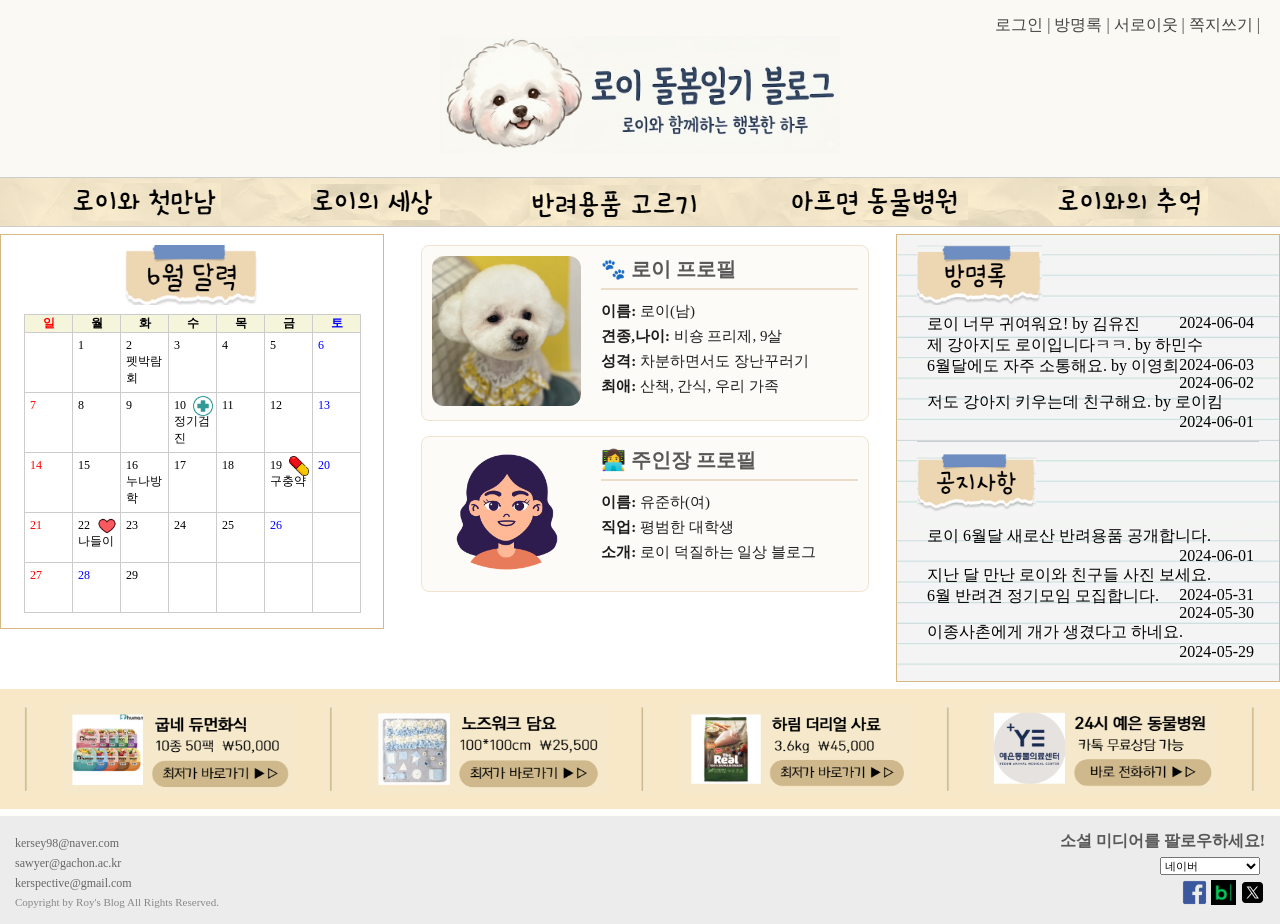
==== index.html @ 5d2add77 "First commit" ====
<!DOCTYPE html>
<html>
<head>
    <meta charset="UTF-8">
    <meta name="viewport" content="width=device-width, initial-scale=1.0">
    <title>로이 돌봄일기 블로그</title>
<style>
*{
    box-sizing: border-box;
    margin:0;
    padding:0;
}
body{
    font-family:"맑은 고딕";
    font-size:16px;
    color:#000000;
}
ul{
    list-style-type:none;
    margin:0;
}
#page{
    width:100%;
    margin:0 auto;
}
header #top_menu{
    float:right;
    margin:15px 20px 0 0;
}
header #top_menu li{
    display:inline;
    color: #444444;
}
.logo-container {
    display: flex;
    flex-direction: column;  
    align-items: center;     
    justify-content: center;      
    clear: both;            
}
.logo-container #logo{
    width:400px;
    max-width: 100%;
    margin-bottom:10px;
}
.line{
    margin-top:10px;
    border-top:solid 1px #cccccc;
}
.line2{
    border-top:solid 1px #cccccc;
}

/* ★ nav바의 세로 길이가 이미지에 맞춰 유연하게 줄어들도록 설정 */
header nav {
    width: 100%;
    display: block;
}
header nav ul {
    display: flex;             
    justify-content: center;   
    gap: 7%;                   
    align-items: center;       
    flex-wrap: nowrap;         
    padding: 5px 0; /* 위아래 불필요한 고정 여백 최소화 */
}
header nav li {
    flex-shrink: 1;            
    min-width: 0;              
}
header nav li img {
    width: 100%;               
    max-width: 200px;          
    height: auto;              
    display: block; /* 이미지 아래에 브라우저가 임의로 만드는 미세한 공백 제거 */
}

/* 본문 가운데 영역 (.main) 스타일 수정 */
.content-wrapper {
    overflow: auto;
    padding-top: 15px;
}
.main{
    margin-top:8px;
    margin-bottom:10px;
    float:left;
    width:40%;
    padding:10px 20px 30px 20px; /* 좌우 여백 균형 조정 */
    color: #1d1d1d;
}
.main h2{
    margin-bottom:12px;
    color: #585858;
    font-size: 20px;
    border-bottom: 2px solid #eaddca; /* 제목 밑에 부드러운 포인트 선 추가 */
    padding-bottom: 5px;
}
.main ul{
    list-style-type: none; /* 깔끔하게 불릿 제거 */
    padding-left: 0;
}
.main li {
    margin-bottom: 6px;
    font-size: 15px;
}
/* 두 프로필 박스 공통 스타일 */
.royprofile, .myprofile {
    width:95%;
    overflow: hidden; /* 내부 float 해제 */
    background-color: #fdfbf7; /* 연한 배경색으로 독립된 박스 느낌 부여 */
    padding: 10px;
    border: 1px solid #f0e4d0;
    border-radius: 8px;
    margin-left:17px;
}
.royprofile {
    margin-bottom: 15px; /* 로이 프로필과 주인장 프로필 사이의 여백 확보 */
}
.myprofile {
    clear: both;
}
/* 왼쪽 이미지 영역 */
.main .mainleft{
    float:left;
    width: 35%; /* 이미지 영역 비율 고정 */
    text-align: center;
}
.main .mainleft img {
    border-radius: 12px; /* 이미지를 부드럽게 둥글림 */
    object-fit: cover;
    max-width: 100%;
}
/* 오른쪽 텍스트 영역 */
.main .mainright{
    float: left;
    width: 65%;
    padding-left: 20px; /* 이미지와 글자 사이 간격 넓힘 */
}
.right{
    background-image:url('notebook.png');
    border:solid 1px #d4b982;
    float:left;
    width:30%;
    padding-right:20px;
    padding-left:20px;
    padding-bottom:20px;
    margin-top:7px;
    margin-bottom:7px;
}
.left{
    border:solid 1px #d4b982;
    float:left;
    width:30%;
    padding:10px 15px 15px 15px;
    margin-top:7px;
    margin-bottom:7px;
    text-align:center;
}
.right img{
    margin-top:10px;
}

#visitor{
    width:100%;
    overflow: hidden;
}
#visitor .subject{
    float:left;
    margin-left:10px;
}
#visitor .date{
    float:right;
    margin-right:5px;
}
#visitor ul{
    margin-top:5px;
}

#notice{
    width:100%;
    overflow: hidden;
}
#notice .subject{
    float:left;
    margin-left:10px;
}
#notice .date{
    float:right;
    margin-right:5px;
}
#notice ul{
    margin-top:10px;
    margin-bottom:10px;
}

footer {
    clear: both; 
    background-color: #ececec;
    padding: 15px;
    margin-top: 7px;
    color: #666666;
    overflow: hidden; /* ★ 이 줄을 추가해 주세요! */
}

footer ul{
    list-style-type:none;
    padding:0px;
    margin:0px;
}
footer #left{
    float:left;
}
footer #sns{
    float:right;
}
footer #email li{
    margin-top:5px;
}
footer #copyright{
    margin-top:10px;
    font-size:11px;
    color:#888888;
}
footer #sns h3{
    margin-top:0;
    margin-bottom:0;
    font-size:16px;
    color:#585858;
}
footer #sns select{
    margin:5px 0 0 100px;
    width:100px;
    height:18px;
    font-size:11px;
}
footer #icons{
    margin-top:5px;
    text-align:right;
}
footer #icons img{
    width:25px;
}
footer li{
    font-size:12px;
}


th{
    background-color:beige;
}
.sunday{
    color:red;
}
.saturday{
    color:blue;
}
td{
    height:50px;
    width:75px;
}
table,tr,th,td{
    border-collapse:collapse;
    border:solid 1px #cccccc;
    font-size:12px;
}
table{
    margin-top:5px;
    margin-left:8px;
    margin-right:7px;
}
td{
    text-align:left;
    vertical-align: top;
    padding:5px;
}
td.sticker{
    position:relative;
}
.sticker img{
    width:20px;
    position: absolute; /* 부모인 td를 기준으로 자유롭게 이동 */
    right: 3px;         /* 오른쪽에서 5px 띄움 */
    top: 3px;
}

/* 1. 상단 float 요소들의 영향을 차단하기 위해 clear 추가 */
#banner {
    width: 100%;
    clear: both; 
    height: 120px;
    background-color: #f9e8c8;
    margin-top: 15px; /* 본문과의 간격 확보 */
    
    /* 💡 아래의 속성을 추가해 주시면 화면을 벗어나는 배너들이 깔끔하게 숨겨집니다! */
    overflow: hidden; 
}
/* 2. 실제 자식 요소들을 품고 있는 ul에 Flexbox를 적용 */
#banner ul {
    list-style: none;
    padding: 0;
    margin: 0;
    width: 100%;
    height: 100%;
    display: flex;
    justify-content: center;  /* 수평 중앙 정렬 */
    align-items: center;      /* 수직 중앙 정렬 */
    flex-wrap: nowrap;        /* 화면이 좁아져도 아래로 떨어지지 않도록 설정 */
}

/* 3. li 내부의 이미지들이 부모 높이에 맞춰 알맞게 조절되도록 설정 */
#banner li {
    display: flex;
    align-items: center;
    margin: 0 15px; /* 이미지 간의 좌우 간격 조절 (기존 35px은 넓어서 넘칠 수 있음) */
}

#banner li img {
    max-height: 90px; /* 배너 바 높이에 맞게 이미지 크기 제한 */
    width: auto;
    display: block;
}

@media only screen and (max-width:620px){
    /* 모바일 환경 스타일 */
    .menu, .main, .right{
        width: 100%;
    }
}
</style>
</head>
<body>
<div id="page">
    
    <header style="background-color:#faf9f4;">
        <ul id="top_menu">
            <li>로그인 | </li>
            <li>방명록 | </li>
            <li>서로이웃 | </li>
            <li>쪽지쓰기 | </li>
        </ul>
        
        <div class="logo-container">
            <a href="index.html">
            <img id="logo" src="logo.png">
            </a>
        </div>

        <div class="line"></div>

        <nav style="background-image:url('paper.png');">
            <ul>
                <li><a href="menu01.html"><img src="menu01.png"></a></li>
                <li><a href="menu02.html"><img src="menu02.png"></a></li>
                <li><a href="menu03.html"><img src="menu03.png"></a></li>
                <li><a href="menu04.html"><img src="menu04.png"></a></li>
                <li><a href="menu05.html"><img src="menu05.png"></a></li>
            </ul>
        </nav>
    </header>

    <div class="line2"></div>

        <div class="left">
            <img src="calender.png" alt="" height="60px">
                <table>
        <tr>
            <th class="sunday">일</th>
            <th>월</th>
            <th>화</th>
            <th>수</th>
            <th>목</th>
            <th>금</th>
            <th class="saturday">토</th>
        </tr>
        <tr>
            <td class="sunday"></td>
            <td>1</td>
            <td>2<Br>펫박람회
            </td>
            <td>3</td>
            <td>4</td>
            <td>5</td>
            <td class="saturday">6</td>
        </tr>
        <tr>
            <td class="sunday">7</td>
            <td>8</td>
            <td>9</td>
            <td class="sticker">10<br>정기검진
                <img src="hospital.png" alt="">
            </td>
            <td>11</td>
            <td>12</td>
            <td class="saturday">13</td>
        </tr>
        <tr>
            <td class="sunday">14</td>
            <td>15</td>
            <td>16<br>누나방학</td>
            <td>17
            </td>
            <td>18</td>
            <td class="sticker">19<br>구충약
                <img src="pill.png" alt="">
            </td>
            <td class="saturday">20</td>
        </tr>
        <tr>
            <td class="sunday">21</td>
            <td class="sticker">22<br>나들이
                <img src="heart.png" alt="">
            </td>
            <td>23</td>
            <td>24</td>
            <td>25</td>
            <td class="saturday">26</td>
        </tr>
        <tr>
            <td class="sunday">27</td>
            <td class="saturday">28</td>
            <td>29</td>
            <td></td>
            <td></td>
            <td></td>
            <td class="saturday"></td>
        </tr>
    </table>
        </div>

        <!-- 가운데 본문 영역 -->
        <div class="main">
            <!-- 로이 프로필 박스 -->
            <div class="royprofile">
                <div class="mainleft">
                    <img src="mainroy.png" alt="로이 사진" height="150px" style="width:170px;">
                </div>
                <div class="mainright">
                    <h2>🐾 로이 프로필</h2>
                    <ul>
                        <li><strong>이름:</strong> 로이(남)</li>
                        <li><strong>견종,나이:</strong> 비숑 프리제, 9살</li>
                        <li><strong>성격:</strong> 차분하면서도 장난꾸러기</li>
                        <li><strong>최애:</strong> 산책, 간식, 우리 가족</li>
                    </ul>
                </div>
            </div> 
            
            <!-- 주인장 프로필 박스 -->
            <div class="myprofile">
                <div class="mainleft">
                    <img src="user.png" alt="주인장 사진" height="130px" style="width:115px;">
                </div>
                <div class="mainright">
                    <h2>👩‍💻 주인장 프로필</h2>
                    <ul>
                        <li><strong>이름:</strong> 유준하(여)</li>
                        <li><strong>직업:</strong> 평범한 대학생</li>
                        <li><strong>소개:</strong> 로이 덕질하는 일상 블로그</li>
                    </ul>
                </div>
            </div>
        </div>

        <div class="right">
            <div id="visitor">
                <!--<h2>방명록</h2>-->
                <img src="visitor.png" alt="" height="60px">
                <ul>
                    <li>
                        <div class="subject">로이 너무 귀여워요! by 김유진</div>
                        <div class="date">2024-06-04</div>
                    </li>
                    <li>
                        <div class="subject">제 강아지도 로이입니다ㅋㅋ. by 하민수</div>
                        <div class="date">2024-06-03</div>
                    </li>
                    <li>
                        <div class="subject">6월달에도 자주 소통해요. by 이영희</div>
                        <div class="date">2024-06-02</div>
                    </li>
                    <li>
                        <div class="subject">저도 강아지 키우는데 친구해요. by 로이킴</div>
                        <div class="date">2024-06-01</div>
                    </li>
                </ul>
            </div>

            <div class="line"></div>

            <div id="notice">
                <!--<h2>주인장 공지사항</h2>-->
                <img src="notice.png" alt="" height="60px">
                <ul>
                    <li>
                        <div class="subject">로이 6월달 새로산 반려용품 공개합니다.</div>
                        <div class="date">2024-06-01</div>
                    </li>
                    <li>
                        <div class="subject">지난 달 만난 로이와 친구들 사진 보세요.</div>
                        <div class="date">2024-05-31</div>
                    </li>
                    <li>
                        <div class="subject">6월 반려견 정기모임 모집합니다.</div>
                        <div class="date">2024-05-30</div>
                    </li>
                    <li>
                        <div class="subject">이종사촌에게 개가 생겼다고 하네요.</div>
                        <div class="date">2024-05-29</div>
                    </li>
                </ul>
            </div> 
        </div>      
    </div>

    <div id="banner">
        <ul>
            <li><img src="banner01.png"></li>
            <li><img src="bannerbar.png"></li>
            <li><img src="banner02.png"></li>
            <li><img src="bannerbar.png"></li>
            <li><img src="banner03.png"></li>
            <li><img src="bannerbar.png"></li>
            <li><img src="banner04.png"></li>
            <li><img src="bannerbar.png"></li>
            <li><img src="banner05.png"></li>
            <li><img src="bannerbar.png"></li>
            <li><img src="banner06.png"></li>
        </ul>
    </div>

    <footer>
        <div id="left">
            <ul id="email">
                <li>kersey98@naver.com</li>
                <li>sawyer@gachon.ac.kr</li>
                <li>kerspective@gmail.com</li>
                <li id="copyright">Copyright by Roy's Blog All Rights Reserved.</li>
            </ul>
        </div>
        <div id="sns">
            <h3>소셜 미디어를 팔로우하세요!</h3>
            <select>
                <option>네이버</option>
                <option>페이스북</option>
                <option>트위터</option>
            </select>
            <div id="icons">
                <img src="facebook.png" alt="">
                <img src="naverblog.png" alt="">
                <img src="x.png" alt="">
            </div>
        </div>
    </footer>
</div>
</body>
</html>
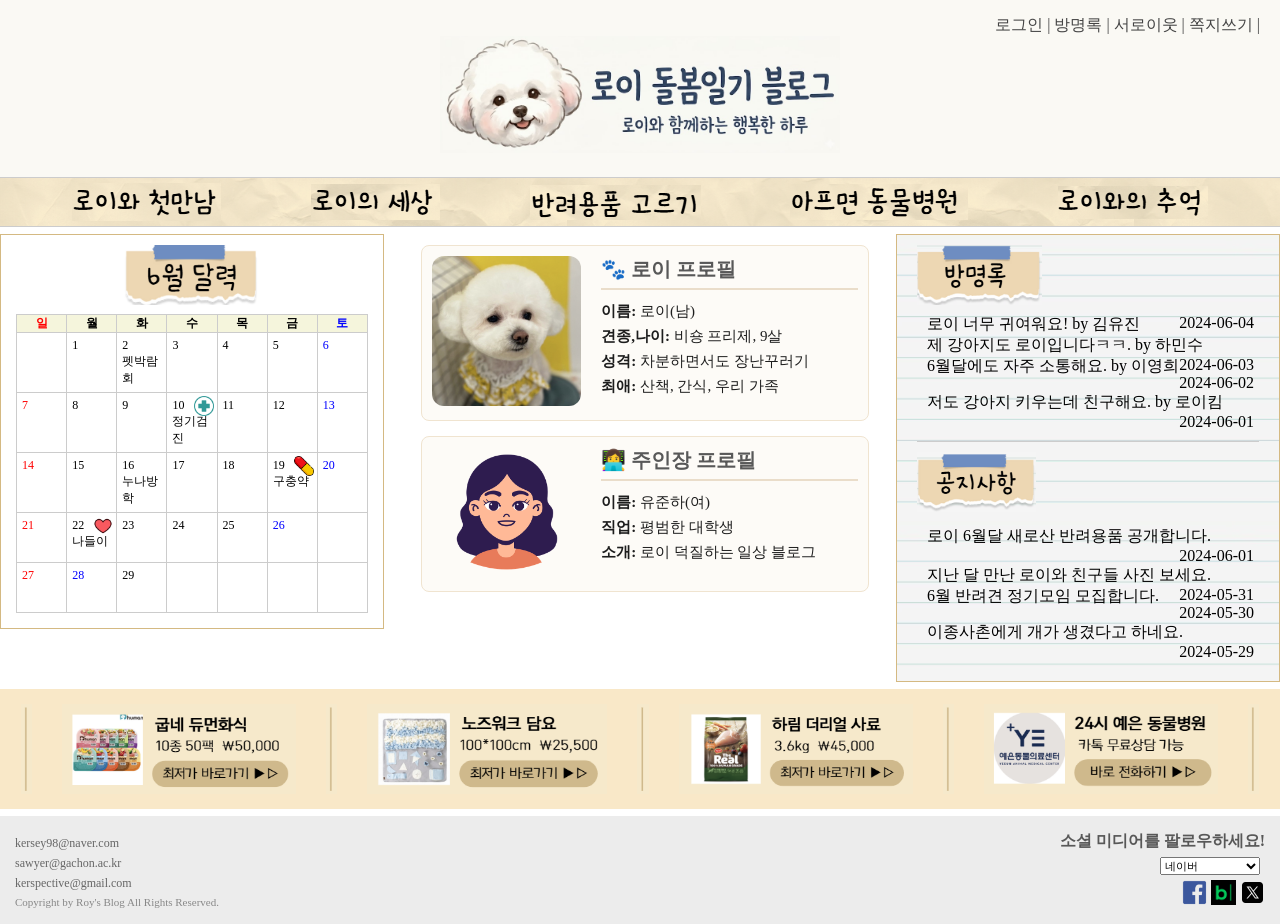
==== commit e01381d5: "calender fix" ====
--- a/index.html
+++ b/index.html
@@ -147,14 +147,15 @@
     margin-top:7px;
     margin-bottom:7px;
 }
-.left{
-    border:solid 1px #d4b982;
-    float:left;
-    width:30%;
-    padding:10px 15px 15px 15px;
-    margin-top:7px;
-    margin-bottom:7px;
-    text-align:center;
+.left {
+    border: solid 1px #d4b982;
+    float: left;
+    width: 30%;
+    padding: 10px 15px 15px 15px;
+    margin-top: 7px;
+    margin-bottom: 7px;
+    text-align: center;
+    box-sizing: border-box; /* 패딩이 너비에 영향을 주지 않도록 보장 */
 }
 .right img{
     margin-top:10px;
@@ -263,15 +264,18 @@
     border:solid 1px #cccccc;
     font-size:12px;
 }
-table{
-    margin-top:5px;
-    margin-left:8px;
-    margin-right:7px;
-}
-td{
-    text-align:left;
+table {
+    width: 100%;
+    margin-top: 5px;
+    margin-left: 0; /* 좌우 여백을 자동 정렬을 위해 초기화하거나 제거 */
+    margin-right: 0;
+}
+td {
+    height: 50px;
+    width: 14.28%; /* 7일 등분 (100 / 7) */
+    text-align: left;
     vertical-align: top;
-    padding:5px;
+    padding: 5px;
 }
 td.sticker{
     position:relative;
@@ -320,10 +324,19 @@
     display: block;
 }
 
-@media only screen and (max-width:620px){
-    /* 모바일 환경 스타일 */
-    .menu, .main, .right{
+@media only screen and (max-width: 620px) {
+    /* 달력(.left), 본문(.main), 우측(.right) 모두 한 줄에 하나씩 100% 차도록 설정 */
+    .left, .main, .right {
+        width: 100% !important;
+        float: none; /* float를 해제하여 아래로 자연스럽게 떨어지게 만듭니다 */
+        margin-left: 0;
+        margin-right: 0;
+    }
+    
+    /* 프로필 박스 여백 조정 (모바일에서 삐져나가지 않도록) */
+    .royprofile, .myprofile {
         width: 100%;
+        margin-left: 0;
     }
 }
 </style>
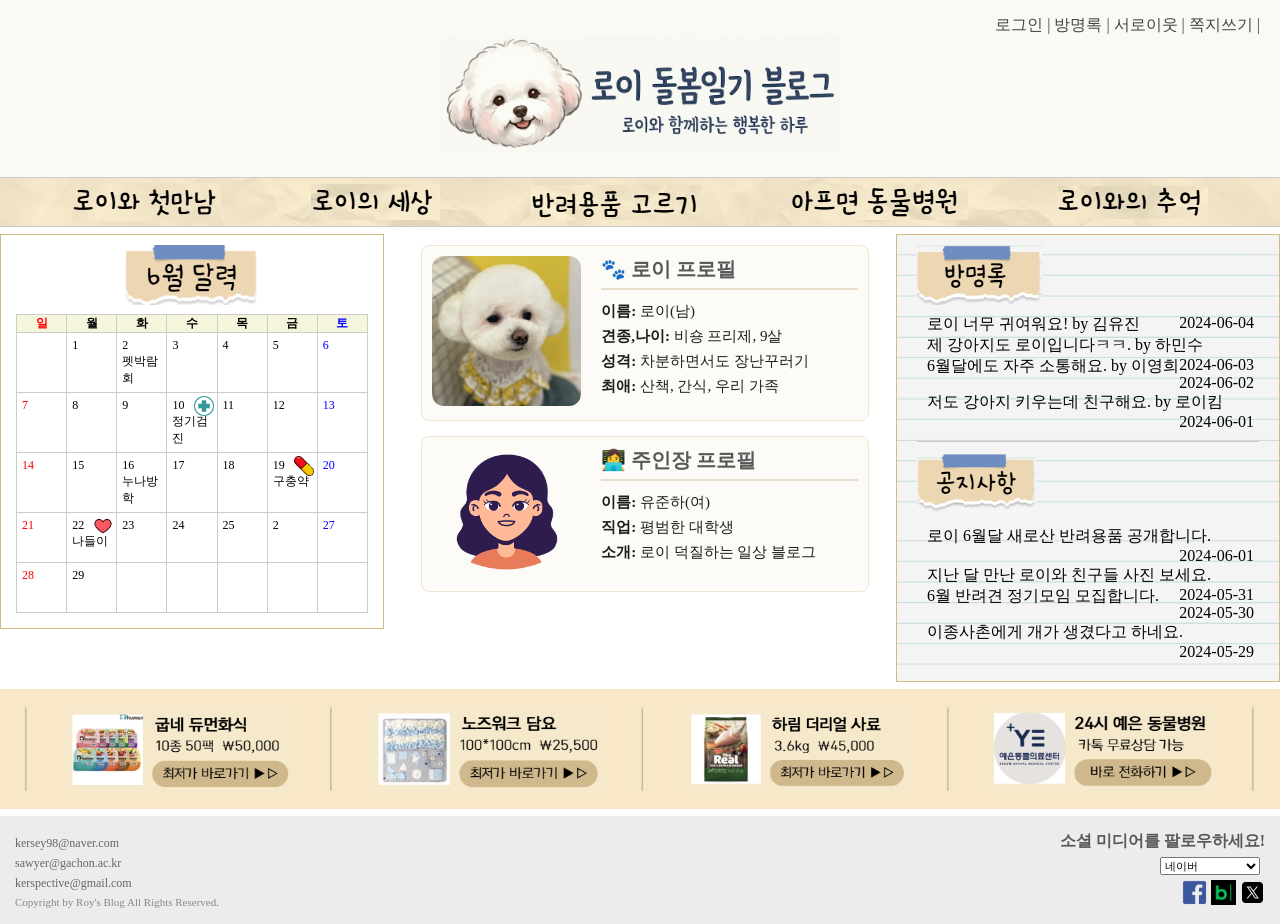
==== commit cbebaa60: "fix" ====
--- a/index.html
+++ b/index.html
@@ -194,15 +194,15 @@
     margin-bottom:10px;
 }
 
+/* PC 버전 푸터 기본 스타일 */
 footer {
     clear: both; 
     background-color: #ececec;
     padding: 15px;
     margin-top: 7px;
     color: #666666;
-    overflow: hidden; /* ★ 이 줄을 추가해 주세요! */
-}
-
+    overflow: hidden;
+}
 footer ul{
     list-style-type:none;
     padding:0px;
@@ -245,7 +245,6 @@
     font-size:12px;
 }
 
-
 th{
     background-color:beige;
 }
@@ -267,12 +266,12 @@
 table {
     width: 100%;
     margin-top: 5px;
-    margin-left: 0; /* 좌우 여백을 자동 정렬을 위해 초기화하거나 제거 */
+    margin-left: 0;
     margin-right: 0;
 }
 td {
     height: 50px;
-    width: 14.28%; /* 7일 등분 (100 / 7) */
+    width: 14.28%;
     text-align: left;
     vertical-align: top;
     padding: 5px;
@@ -282,23 +281,19 @@
 }
 .sticker img{
     width:20px;
-    position: absolute; /* 부모인 td를 기준으로 자유롭게 이동 */
-    right: 3px;         /* 오른쪽에서 5px 띄움 */
+    position: absolute;
+    right: 3px;
     top: 3px;
 }
 
-/* 1. 상단 float 요소들의 영향을 차단하기 위해 clear 추가 */
 #banner {
     width: 100%;
     clear: both; 
     height: 120px;
     background-color: #f9e8c8;
-    margin-top: 15px; /* 본문과의 간격 확보 */
-    
-    /* 💡 아래의 속성을 추가해 주시면 화면을 벗어나는 배너들이 깔끔하게 숨겨집니다! */
+    margin-top: 15px;
     overflow: hidden; 
 }
-/* 2. 실제 자식 요소들을 품고 있는 ul에 Flexbox를 적용 */
 #banner ul {
     list-style: none;
     padding: 0;
@@ -306,37 +301,101 @@
     width: 100%;
     height: 100%;
     display: flex;
-    justify-content: center;  /* 수평 중앙 정렬 */
-    align-items: center;      /* 수직 중앙 정렬 */
-    flex-wrap: nowrap;        /* 화면이 좁아져도 아래로 떨어지지 않도록 설정 */
-}
-
-/* 3. li 내부의 이미지들이 부모 높이에 맞춰 알맞게 조절되도록 설정 */
+    justify-content: center;
+    align-items: center;
+    flex-wrap: nowrap;
+}
 #banner li {
     display: flex;
     align-items: center;
-    margin: 0 15px; /* 이미지 간의 좌우 간격 조절 (기존 35px은 넓어서 넘칠 수 있음) */
-}
-
+    margin: 0 15px;
+}
 #banner li img {
-    max-height: 90px; /* 배너 바 높이에 맞게 이미지 크기 제한 */
+    max-height: 90px;
     width: auto;
     display: block;
 }
 
+/* ================= 반응형 모바일 설정 (화면 너비 620px 이하) ================= */
 @media only screen and (max-width: 620px) {
-    /* 달력(.left), 본문(.main), 우측(.right) 모두 한 줄에 하나씩 100% 차도록 설정 */
+
+    /* ======= [추가] 광고 배너 모바일 반응형 조절 ======= */
+    #banner {
+        height: auto !important;      /* 고정 높이(120px)를 해제하여 배너가 아래로 쌓이도록 설정 */
+        padding: 15px 10px !important; /* 모바일에서의 내부 여백 부여 */
+    }
+    #banner ul {
+        flex-wrap: wrap !important;   /* 화면 폭이 좁아지면 배너들이 아래 줄로 자동 줄바꿈 */
+        gap: 10px !important;         /* 배너 이미지들 사이의 상하좌우 간격 설정 */
+    }
+    #banner li {
+        margin: 0 !important;         /* 기존 PC 버전의 고정 마진 초기화 */
+        flex: 1 1 calc(33.33% - 10px); /* 모바일 화면에서 배너가 한 줄에 3개씩 균등 배치되도록 설정 */
+        justify-content: center;
+    }
+    #banner li img {
+        max-height: 50px !important;  /* 모바일 화면 크기에 맞게 이미지 높이 축소 */
+        width: 100% !important;
+        object-fit: contain;          /* 이미지 비율 유지하며 박스에 맞춤 */
+    }
+    
+    /* 만약 배너 구분선(bannerbar.png) 이미지가 모바일에서 보기 싫게 따로 논다면 숨김 처리 */
+    #banner li:has(img[src="bannerbar.png"]) {
+        display: none !important;
+    }
+    /* =================================================== */
+    
     .left, .main, .right {
         width: 100% !important;
-        float: none; /* float를 해제하여 아래로 자연스럽게 떨어지게 만듭니다 */
+        float: none;
         margin-left: 0;
         margin-right: 0;
     }
     
-    /* 프로필 박스 여백 조정 (모바일에서 삐져나가지 않도록) */
     .royprofile, .myprofile {
         width: 100%;
         margin-left: 0;
+    }
+
+    /* ======= [추가] 상단 우측 메뉴 모바일 반응형 조절 ======= */
+    header #top_menu {
+        margin: 10px 10px 0 0 !important; /* 모바일 화면에 맞춰 우측 여백 축소 */
+    }
+    header #top_menu li {
+        font-size: 12px !important;       /* 모바일 화면에서 글자 크기 축소 */
+        color: #666666 !important;
+    }
+
+    /* 모바일 푸터를 Flexbox 레이아웃으로 변경하여 좌우 정렬 강제 유지 */
+    footer {
+        display: flex !important;
+        justify-content: space-between !important;
+        align-items: flex-start !important;
+        padding: 15px 10px !important;
+    }
+
+    footer #left, footer #sns {
+        float: none !important;
+        width: 48% !important; /* 좌우 가로폭을 거의 반반씩 나눠 가짐 */
+    }
+
+    footer #email li {
+        font-size: 11px !important;
+        word-break: break-all; /* 이메일 주소가 길어도 튀어나가지 않게 설정 */
+    }
+
+    footer #sns h3 {
+        font-size: 13px !important;
+    }
+
+    footer #sns select {
+        margin: 5px 0 0 0 !important; /* PC 버전의 margin-left: 100px 제거 */
+        width: 100% !important;        /* 모바일에서는 부모 너비에 꽉 차게 조절 */
+    }
+
+    footer #icons {
+        text-align: right !important;
+        margin-top: 8px !important;
     }
 }
 </style>
@@ -426,11 +485,11 @@
             <td>23</td>
             <td>24</td>
             <td>25</td>
-            <td class="saturday">26</td>
+            <td>2</td>
+            <td class="saturday">27</td>
         </tr>
         <tr>
-            <td class="sunday">27</td>
-            <td class="saturday">28</td>
+            <td class="sunday">28</td>
             <td>29</td>
             <td></td>
             <td></td>
@@ -440,9 +499,7 @@
     </table>
         </div>
 
-        <!-- 가운데 본문 영역 -->
         <div class="main">
-            <!-- 로이 프로필 박스 -->
             <div class="royprofile">
                 <div class="mainleft">
                     <img src="mainroy.png" alt="로이 사진" height="150px" style="width:170px;">
@@ -458,7 +515,6 @@
                 </div>
             </div> 
             
-            <!-- 주인장 프로필 박스 -->
             <div class="myprofile">
                 <div class="mainleft">
                     <img src="user.png" alt="주인장 사진" height="130px" style="width:115px;">
@@ -476,7 +532,6 @@
 
         <div class="right">
             <div id="visitor">
-                <!--<h2>방명록</h2>-->
                 <img src="visitor.png" alt="" height="60px">
                 <ul>
                     <li>
@@ -501,7 +556,6 @@
             <div class="line"></div>
 
             <div id="notice">
-                <!--<h2>주인장 공지사항</h2>-->
                 <img src="notice.png" alt="" height="60px">
                 <ul>
                     <li>
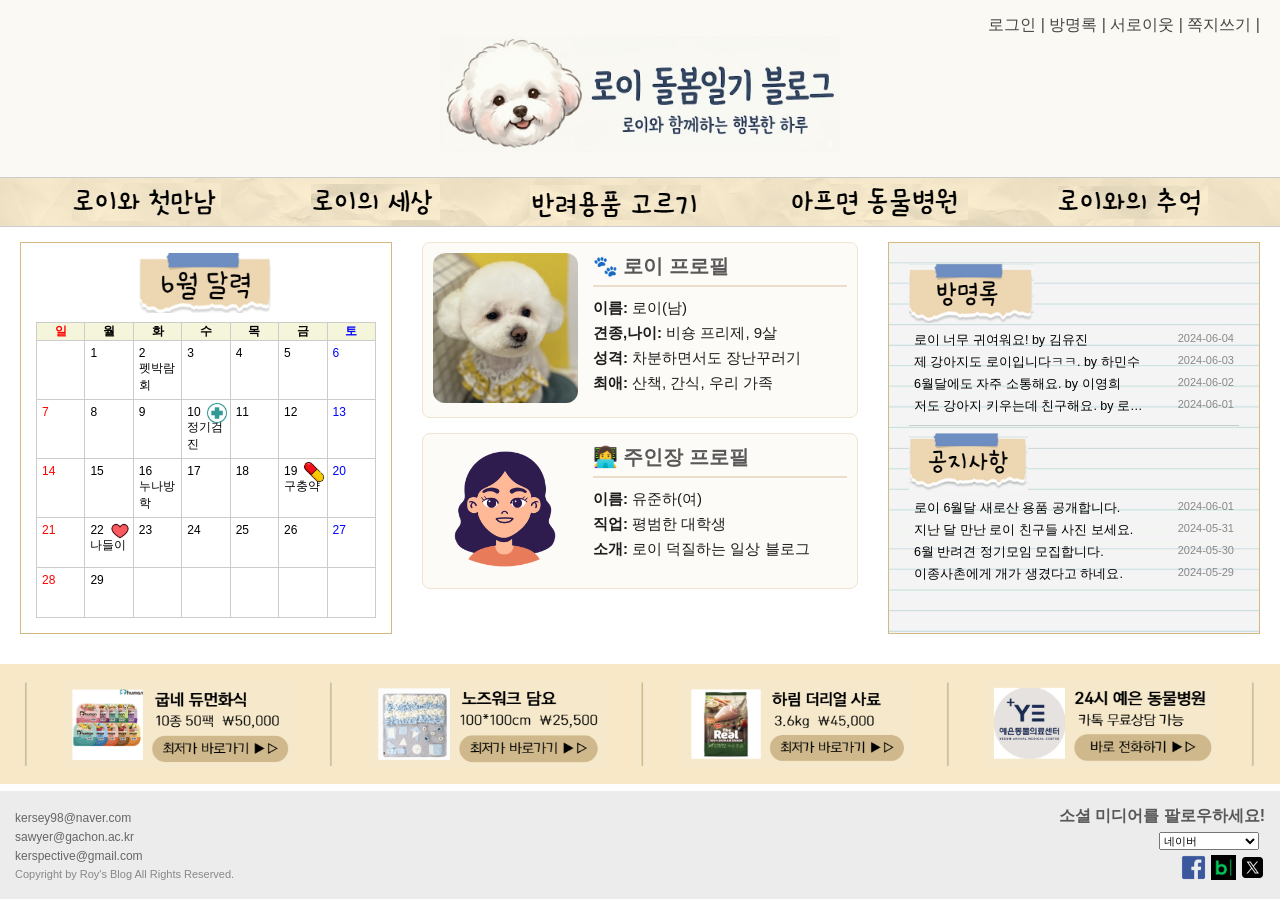
==== commit b9db591a: "code fix overall" ====
--- a/index.html
+++ b/index.html
@@ -4,247 +4,119 @@
     <meta charset="UTF-8">
     <meta name="viewport" content="width=device-width, initial-scale=1.0">
     <title>로이 돌봄일기 블로그</title>
+    <link rel="stylesheet" href="style.css">
 <style>
-*{
+/* 메인 페이지 전용 스타일 */
+.content-wrapper {
+    display: flex;       
+    flex-wrap: wrap;     
+    padding: 15px 20px;
+    gap: 20px;           
     box-sizing: border-box;
-    margin:0;
-    padding:0;
-}
-body{
-    font-family:"맑은 고딕";
-    font-size:16px;
-    color:#000000;
-}
-ul{
-    list-style-type:none;
-    margin:0;
-}
-#page{
-    width:100%;
-    margin:0 auto;
-}
-header #top_menu{
-    float:right;
-    margin:15px 20px 0 0;
-}
-header #top_menu li{
-    display:inline;
-    color: #444444;
-}
-.logo-container {
-    display: flex;
-    flex-direction: column;  
-    align-items: center;     
-    justify-content: center;      
-    clear: both;            
-}
-.logo-container #logo{
-    width:400px;
-    max-width: 100%;
-    margin-bottom:10px;
-}
-.line{
-    margin-top:10px;
-    border-top:solid 1px #cccccc;
-}
-.line2{
-    border-top:solid 1px #cccccc;
-}
-
-/* ★ nav바의 세로 길이가 이미지에 맞춰 유연하게 줄어들도록 설정 */
-header nav {
-    width: 100%;
-    display: block;
-}
-header nav ul {
-    display: flex;             
-    justify-content: center;   
-    gap: 7%;                   
-    align-items: center;       
-    flex-wrap: nowrap;         
-    padding: 5px 0; /* 위아래 불필요한 고정 여백 최소화 */
-}
-header nav li {
-    flex-shrink: 1;            
-    min-width: 0;              
-}
-header nav li img {
-    width: 100%;               
-    max-width: 200px;          
-    height: auto;              
-    display: block; /* 이미지 아래에 브라우저가 임의로 만드는 미세한 공백 제거 */
-}
-
-/* 본문 가운데 영역 (.main) 스타일 수정 */
-.content-wrapper {
-    overflow: auto;
-    padding-top: 15px;
+    align-items: stretch; 
+}
+/* 💡 세 칸의 비율을 비슷하게 다듬으면서 가운데를 살짝만 늘림 (31% : 38% : 31%) */
+.left {
+    border: solid 1px #d4b982;
+    width: calc((100% - 40px) * 0.31); 
+    padding: 10px 15px 15px 15px;
+    text-align: center;
+    box-sizing: border-box; 
+    background-color: #ffffff;
 }
 .main{
-    margin-top:8px;
-    margin-bottom:10px;
-    float:left;
-    width:40%;
-    padding:10px 20px 30px 20px; /* 좌우 여백 균형 조정 */
+    width: calc((100% - 40px) * 0.38); 
+    padding: 0 10px 20px 10px; 
     color: #1d1d1d;
-}
+    box-sizing: border-box;
+}
+.right{
+    background-image:url('notebook.png');
+    border:solid 1px #d4b982;
+    width: calc((100% - 40px) * 0.31); 
+    padding: 15px 20px 20px 20px;
+    box-sizing: border-box;
+}
+
 .main h2{
     margin-bottom:12px;
     color: #585858;
     font-size: 20px;
-    border-bottom: 2px solid #eaddca; /* 제목 밑에 부드러운 포인트 선 추가 */
+    border-bottom: 2px solid #eaddca; 
     padding-bottom: 5px;
 }
 .main ul{
-    list-style-type: none; /* 깔끔하게 불릿 제거 */
+    list-style-type: none; 
     padding-left: 0;
 }
 .main li {
     margin-bottom: 6px;
     font-size: 15px;
 }
-/* 두 프로필 박스 공통 스타일 */
 .royprofile, .myprofile {
-    width:95%;
-    overflow: hidden; /* 내부 float 해제 */
-    background-color: #fdfbf7; /* 연한 배경색으로 독립된 박스 느낌 부여 */
+    width: 100%;
+    overflow: hidden; 
+    background-color: #fdfbf7; 
     padding: 10px;
     border: 1px solid #f0e4d0;
     border-radius: 8px;
-    margin-left:17px;
 }
 .royprofile {
-    margin-bottom: 15px; /* 로이 프로필과 주인장 프로필 사이의 여백 확보 */
+    margin-bottom: 15px; 
 }
 .myprofile {
     clear: both;
 }
-/* 왼쪽 이미지 영역 */
 .main .mainleft{
     float:left;
-    width: 35%; /* 이미지 영역 비율 고정 */
+    width: 35%; 
     text-align: center;
 }
 .main .mainleft img {
-    border-radius: 12px; /* 이미지를 부드럽게 둥글림 */
+    border-radius: 12px; 
     object-fit: cover;
     max-width: 100%;
 }
-/* 오른쪽 텍스트 영역 */
 .main .mainright{
     float: left;
     width: 65%;
-    padding-left: 20px; /* 이미지와 글자 사이 간격 넓힘 */
-}
-.right{
-    background-image:url('notebook.png');
-    border:solid 1px #d4b982;
+    padding-left: 15px; /* 가로폭 축소에 따른 내부 패딩 소폭 최적화 */
+}
+.right img{
+    margin-top:5px;
+}
+
+#visitor, #notice {
+    width:100%;
+}
+#visitor li, #notice li {
+    display: block;
+    width: 100%;
+    margin-bottom: 5px; 
+    overflow: hidden;
+}
+/* 💡 글자 크기와 여백을 다듬어 가로폭 축소 시 텍스트가 깨지지 않게 보완 */
+#visitor .subject, #notice .subject{
     float:left;
-    width:30%;
-    padding-right:20px;
-    padding-left:20px;
-    padding-bottom:20px;
-    margin-top:7px;
-    margin-bottom:7px;
-}
-.left {
-    border: solid 1px #d4b982;
-    float: left;
-    width: 30%;
-    padding: 10px 15px 15px 15px;
-    margin-top: 7px;
-    margin-bottom: 7px;
-    text-align: center;
-    box-sizing: border-box; /* 패딩이 너비에 영향을 주지 않도록 보장 */
-}
-.right img{
-    margin-top:10px;
-}
-
-#visitor{
-    width:100%;
+    margin-left:5px;
+    font-size: 12.5px;
+    white-space: nowrap;
     overflow: hidden;
-}
-#visitor .subject{
-    float:left;
-    margin-left:10px;
-}
-#visitor .date{
+    text-overflow: ellipsis;
+    max-width: 70%; /* 제목이 길어져 날짜 영역을 침범하지 않도록 제한 */
+}
+#visitor .date, #notice .date{
     float:right;
     margin-right:5px;
+    font-size: 11px;
+    color: #888888;
 }
 #visitor ul{
     margin-top:5px;
 }
-
-#notice{
-    width:100%;
-    overflow: hidden;
-}
-#notice .subject{
-    float:left;
-    margin-left:10px;
-}
-#notice .date{
-    float:right;
-    margin-right:5px;
-}
 #notice ul{
-    margin-top:10px;
-    margin-bottom:10px;
-}
-
-/* PC 버전 푸터 기본 스타일 */
-footer {
-    clear: both; 
-    background-color: #ececec;
-    padding: 15px;
-    margin-top: 7px;
-    color: #666666;
-    overflow: hidden;
-}
-footer ul{
-    list-style-type:none;
-    padding:0px;
-    margin:0px;
-}
-footer #left{
-    float:left;
-}
-footer #sns{
-    float:right;
-}
-footer #email li{
     margin-top:5px;
 }
-footer #copyright{
-    margin-top:10px;
-    font-size:11px;
-    color:#888888;
-}
-footer #sns h3{
-    margin-top:0;
-    margin-bottom:0;
-    font-size:16px;
-    color:#585858;
-}
-footer #sns select{
-    margin:5px 0 0 100px;
-    width:100px;
-    height:18px;
-    font-size:11px;
-}
-footer #icons{
-    margin-top:5px;
-    text-align:right;
-}
-footer #icons img{
-    width:25px;
-}
-footer li{
-    font-size:12px;
-}
-
 th{
     background-color:beige;
 }
@@ -253,10 +125,6 @@
 }
 .saturday{
     color:blue;
-}
-td{
-    height:50px;
-    width:75px;
 }
 table,tr,th,td{
     border-collapse:collapse;
@@ -266,8 +134,6 @@
 table {
     width: 100%;
     margin-top: 5px;
-    margin-left: 0;
-    margin-right: 0;
 }
 td {
     height: 50px;
@@ -286,116 +152,41 @@
     top: 3px;
 }
 
-#banner {
-    width: 100%;
-    clear: both; 
-    height: 120px;
-    background-color: #f9e8c8;
-    margin-top: 15px;
-    overflow: hidden; 
-}
-#banner ul {
-    list-style: none;
-    padding: 0;
-    margin: 0;
-    width: 100%;
-    height: 100%;
-    display: flex;
-    justify-content: center;
-    align-items: center;
-    flex-wrap: nowrap;
-}
-#banner li {
-    display: flex;
-    align-items: center;
-    margin: 0 15px;
-}
-#banner li img {
-    max-height: 90px;
-    width: auto;
-    display: block;
-}
-
-/* ================= 반응형 모바일 설정 (화면 너비 620px 이하) ================= */
+/* ================= 중간 너비 구간 (621px ~ 1024px) 대응 ================= */
+@media only screen and (min-width: 621px) and (max-width: 1024px) {
+    .content-wrapper {
+        gap: 20px !important;
+    }
+    .left {
+        width: calc((100% - 20px) / 2) !important;
+    }
+    .main {
+        width: calc((100% - 20px) / 2) !important;
+        padding: 0 !important;
+    }
+    .right {
+        width: 100% !important;
+    }
+    #visitor .subject, #notice .subject {
+        max-width: 80% !important; /* 화면 너비 확장 시 텍스트 표시 영역 확대 */
+    }
+}
+
+/* ================= 반응형 모바일 설정 (620px 이하) ================= */
 @media only screen and (max-width: 620px) {
-
-    /* ======= [추가] 광고 배너 모바일 반응형 조절 ======= */
-    #banner {
-        height: auto !important;      /* 고정 높이(120px)를 해제하여 배너가 아래로 쌓이도록 설정 */
-        padding: 15px 10px !important; /* 모바일에서의 내부 여백 부여 */
-    }
-    #banner ul {
-        flex-wrap: wrap !important;   /* 화면 폭이 좁아지면 배너들이 아래 줄로 자동 줄바꿈 */
-        gap: 10px !important;         /* 배너 이미지들 사이의 상하좌우 간격 설정 */
-    }
-    #banner li {
-        margin: 0 !important;         /* 기존 PC 버전의 고정 마진 초기화 */
-        flex: 1 1 calc(33.33% - 10px); /* 모바일 화면에서 배너가 한 줄에 3개씩 균등 배치되도록 설정 */
-        justify-content: center;
-    }
-    #banner li img {
-        max-height: 50px !important;  /* 모바일 화면 크기에 맞게 이미지 높이 축소 */
-        width: 100% !important;
-        object-fit: contain;          /* 이미지 비율 유지하며 박스에 맞춤 */
-    }
-    
-    /* 만약 배너 구분선(bannerbar.png) 이미지가 모바일에서 보기 싫게 따로 논다면 숨김 처리 */
-    #banner li:has(img[src="bannerbar.png"]) {
-        display: none !important;
-    }
-    /* =================================================== */
-    
+    .content-wrapper {
+        gap: 15px !important;
+        padding: 15px 10px !important;
+    }
     .left, .main, .right {
         width: 100% !important;
-        float: none;
-        margin-left: 0;
-        margin-right: 0;
-    }
-    
-    .royprofile, .myprofile {
-        width: 100%;
-        margin-left: 0;
-    }
-
-    /* ======= [추가] 상단 우측 메뉴 모바일 반응형 조절 ======= */
-    header #top_menu {
-        margin: 10px 10px 0 0 !important; /* 모바일 화면에 맞춰 우측 여백 축소 */
-    }
-    header #top_menu li {
-        font-size: 12px !important;       /* 모바일 화면에서 글자 크기 축소 */
-        color: #666666 !important;
-    }
-
-    /* 모바일 푸터를 Flexbox 레이아웃으로 변경하여 좌우 정렬 강제 유지 */
-    footer {
-        display: flex !important;
-        justify-content: space-between !important;
-        align-items: flex-start !important;
-        padding: 15px 10px !important;
-    }
-
-    footer #left, footer #sns {
-        float: none !important;
-        width: 48% !important; /* 좌우 가로폭을 거의 반반씩 나눠 가짐 */
-    }
-
-    footer #email li {
-        font-size: 11px !important;
-        word-break: break-all; /* 이메일 주소가 길어도 튀어나가지 않게 설정 */
-    }
-
-    footer #sns h3 {
-        font-size: 13px !important;
-    }
-
-    footer #sns select {
-        margin: 5px 0 0 0 !important; /* PC 버전의 margin-left: 100px 제거 */
-        width: 100% !important;        /* 모바일에서는 부모 너비에 꽉 차게 조절 */
-    }
-
-    footer #icons {
-        text-align: right !important;
-        margin-top: 8px !important;
+        padding: 10px !important; 
+    }
+    .main {
+        padding: 0 !important;
+    }
+    #visitor .subject, #notice .subject {
+        max-width: 75% !important;
     }
 }
 </style>
@@ -432,71 +223,65 @@
 
     <div class="line2"></div>
 
+    <div class="content-wrapper">
         <div class="left">
             <img src="calender.png" alt="" height="60px">
-                <table>
-        <tr>
-            <th class="sunday">일</th>
-            <th>월</th>
-            <th>화</th>
-            <th>수</th>
-            <th>목</th>
-            <th>금</th>
-            <th class="saturday">토</th>
-        </tr>
-        <tr>
-            <td class="sunday"></td>
-            <td>1</td>
-            <td>2<Br>펫박람회
-            </td>
-            <td>3</td>
-            <td>4</td>
-            <td>5</td>
-            <td class="saturday">6</td>
-        </tr>
-        <tr>
-            <td class="sunday">7</td>
-            <td>8</td>
-            <td>9</td>
-            <td class="sticker">10<br>정기검진
-                <img src="hospital.png" alt="">
-            </td>
-            <td>11</td>
-            <td>12</td>
-            <td class="saturday">13</td>
-        </tr>
-        <tr>
-            <td class="sunday">14</td>
-            <td>15</td>
-            <td>16<br>누나방학</td>
-            <td>17
-            </td>
-            <td>18</td>
-            <td class="sticker">19<br>구충약
-                <img src="pill.png" alt="">
-            </td>
-            <td class="saturday">20</td>
-        </tr>
-        <tr>
-            <td class="sunday">21</td>
-            <td class="sticker">22<br>나들이
-                <img src="heart.png" alt="">
-            </td>
-            <td>23</td>
-            <td>24</td>
-            <td>25</td>
-            <td>2</td>
-            <td class="saturday">27</td>
-        </tr>
-        <tr>
-            <td class="sunday">28</td>
-            <td>29</td>
-            <td></td>
-            <td></td>
-            <td></td>
-            <td class="saturday"></td>
-        </tr>
-    </table>
+            <table>
+                <tr>
+                    <th class="sunday">일</th>
+                    <th>월</th>
+                    <th>화</th>
+                    <th>수</th>
+                    <th>목</th>
+                    <th>금</th>
+                    <th class="saturday">토</th>
+                </tr>
+                <tr>
+                    <td class="sunday"></td>
+                    <td>1</td>
+                    <td>2<Br>펫박람회</td>
+                    <td>3</td>
+                    <td>4</td>
+                    <td>5</td>
+                    <td class="saturday">6</td>
+                </tr>
+                <tr>
+                    <td class="sunday">7</td>
+                    <td>8</td>
+                    <td>9</td>
+                    <td class="sticker">10<br>정기검진<img src="hospital.png" alt=""></td>
+                    <td>11</td>
+                    <td>12</td>
+                    <td class="saturday">13</td>
+                </tr>
+                <tr>
+                    <td class="sunday">14</td>
+                    <td>15</td>
+                    <td>16<br>누나방학</td>
+                    <td>17</td>
+                    <td>18</td>
+                    <td class="sticker">19<br>구충약<img src="pill.png" alt=""></td>
+                    <td class="saturday">20</td>
+                </tr>
+                <tr>
+                    <td class="sunday">21</td>
+                    <td class="sticker">22<br>나들이<img src="heart.png" alt=""></td>
+                    <td>23</td>
+                    <td>24</td>
+                    <td>25</td>
+                    <td>26</td> 
+                    <td class="saturday">27</td>
+                </tr>
+                <tr>
+                    <td class="sunday">28</td>
+                    <td>29</td>
+                    <td></td>
+                    <td></td>
+                    <td></td>
+                    <td></td>
+                    <td class="saturday"></td> 
+                </tr>
+            </table>
         </div>
 
         <div class="main">
@@ -559,11 +344,11 @@
                 <img src="notice.png" alt="" height="60px">
                 <ul>
                     <li>
-                        <div class="subject">로이 6월달 새로산 반려용품 공개합니다.</div>
+                        <div class="subject">로이 6월달 새로산 용품 공개합니다.</div>
                         <div class="date">2024-06-01</div>
                     </li>
                     <li>
-                        <div class="subject">지난 달 만난 로이와 친구들 사진 보세요.</div>
+                        <div class="subject">지난 달 만난 로이 친구들 사진 보세요.</div>
                         <div class="date">2024-05-31</div>
                     </li>
                     <li>
--- a/style.css
+++ b/style.css
@@ -0,0 +1,213 @@
+/* ==========================================================================
+   [공통 스타일시트] style.css - 로이 돌봄일기 블로그
+   ========================================================================== */
+
+/* 1. 기본 초기화 및 레이아웃 */
+* {
+    box-sizing: border-box;
+    margin: 0;
+    padding: 0;
+}
+body {
+    font-family: "맑은 고딕", sans-serif;
+    font-size: 16px;
+    color: #000000;
+}
+ul {
+    list-style-type: none;
+    margin: 0;
+    padding: 0;
+}
+#page {
+    width: 100%;
+    margin: 0 auto;
+}
+.line {
+    margin-top: 10px;
+    border-top: solid 1px #cccccc;
+}
+.line2 {
+    border-top: solid 1px #cccccc;
+}
+
+/* 2. 헤더 및 네비게이션 영역 */
+header {
+    background-color: #faf9f4;
+}
+header #top_menu {
+    float: right;
+    margin: 15px 20px 0 0;
+}
+header #top_menu li {
+    display: inline;
+    color: #444444;
+}
+.logo-container {
+    display: flex;
+    flex-direction: column;  
+    align-items: center;     
+    justify-content: center;      
+    clear: both;            
+}
+.logo-container #logo {
+    width: 400px;
+    max-width: 100%;
+    margin-bottom: 10px;
+}
+header nav {
+    width: 100%;
+    display: block;
+    background-image: url('paper.png');
+}
+header nav ul {
+    display: flex;             
+    justify-content: center;   
+    gap: 7%;                   
+    align-items: center;       
+    flex-wrap: nowrap;         
+    padding: 5px 0; 
+}
+header nav li {
+    flex-shrink: 1;            
+    min-width: 0;              
+}
+header nav li img {
+    width: 100%;               
+    max-width: 200px;          
+    height: auto;              
+    display: block; 
+}
+
+/* 3. 중간 광고 배너 영역 */
+#banner {
+    width: 100%;
+    clear: both; 
+    height: 120px;
+    background-color: #f9e8c8;
+    margin-top: 15px;
+    overflow: hidden; 
+}
+#banner ul {
+    list-style: none;
+    padding: 0;
+    margin: 0;
+    width: 100%;
+    height: 100%;
+    display: flex;
+    justify-content: center;
+    align-items: center;
+    flex-wrap: nowrap;
+}
+#banner li {
+    display: flex;
+    align-items: center;
+    margin: 0 15px;
+}
+#banner li img {
+    max-height: 90px;
+    width: auto;
+    display: block;
+}
+
+/* 4. 푸터 영역 */
+footer {
+    clear: both; 
+    background-color: #ececec;
+    padding: 15px;
+    margin-top: 7px;
+    color: #666666;
+    overflow: hidden; 
+}
+footer #left {
+    float: left;
+}
+footer #sns {
+    float: right;
+}
+footer #email li {
+    margin-top: 5px;
+}
+footer #copyright {
+    margin-top: 10px;
+    font-size: 11px;
+    color: #888888;
+}
+footer #sns h3 {
+    margin-top: 0;
+    margin-bottom: 0;
+    font-size: 16px;
+    color: #585858;
+}
+footer #sns select {
+    margin: 5px 0 0 100px;
+    width: 100px;
+    height: 18px;
+    font-size: 11px;
+}
+footer #icons {
+    margin-top: 5px;
+    text-align: right;
+}
+footer #icons img {
+    width: 25px;
+}
+footer li {
+    font-size: 12px;
+}
+
+/* 5. 공통 모바일 반응형 설정 (620px 이하) */
+@media only screen and (max-width: 620px) {
+    header #top_menu {
+        margin: 10px 10px 0 0 !important;
+    }
+    header #top_menu li {
+        font-size: 12px !important;       
+        color: #666666 !important;
+    }
+    #banner {
+        height: auto !important;      
+        padding: 15px 10px !important; 
+    }
+    #banner ul {
+        flex-wrap: wrap !important;   
+        gap: 10px !important;         
+    }
+    #banner li {
+        margin: 0 !important;         
+        flex: 1 1 calc(33.33% - 10px) !important; 
+        justify-content: center !important;
+    }
+    #banner li img {
+        max-height: 50px !important;  
+        width: 100% !important;
+        object-fit: contain !important;          
+    }
+    #banner li:has(img[src="bannerbar.png"]) {
+        display: none !important;
+    }
+    footer {
+        display: flex !important;
+        justify-content: space-between !important;
+        align-items: flex-start !important;
+        padding: 15px 10px !important;
+    }
+    footer #left, footer #sns {
+        float: none !important;
+        width: 48% !important;
+    }
+    footer #email li {
+        font-size: 11px !important;
+        word-break: break-all;
+    }
+    footer #sns h3 {
+        font-size: 13px !important;
+    }
+    footer #sns select {
+        margin: 5px 0 0 0 !important;
+        width: 100% !important;
+    }
+    footer #icons {
+        text-align: right !important;
+        margin-top: 8px !important;
+    }
+}
